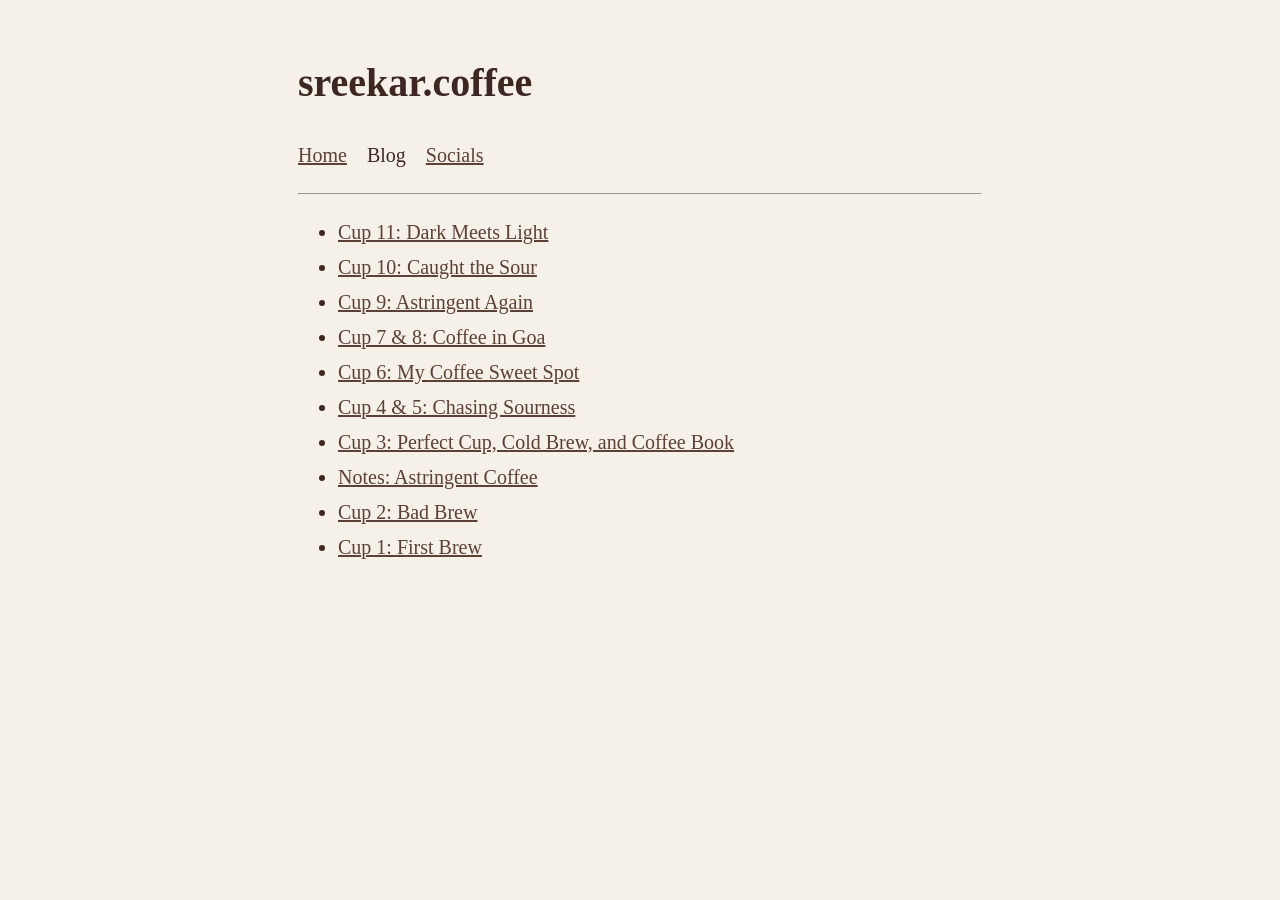
==== blog/index.html @ f35dd585 "Update index.html" ====
<!DOCTYPE html>
<html lang="en">
<head>
    <meta charset="UTF-8">
    <meta name="viewport" content="width=device-width, initial-scale=1.0">
    <title>sreekar.coffee</title>
    <link rel="stylesheet" href="../styles.css">
    <script defer src="https://cloud.umami.is/script.js" data-website-id="4f29264d-e2cd-4e94-9006-a80f71f215e2"></script>
</head>
<body>
    <header class="blogtitle">sreekar.coffee</header>
        <p><a href="../index.html">Home</a> &nbsp;&nbsp; Blog &nbsp;&nbsp; <a href="../socials.html">Socials</a></p>
        <hr>
        <main>
    <section>
    <ul>
      <li><a href="cup-11.html">Cup 11: Dark Meets Light</a></li>
      <li><a href="cup-10.html">Cup 10: Caught the Sour</a></li>
      <li><a href="cup-9.html">Cup 9: Astringent Again</a></li> 
      <li><a href="cup-7-and-8.html">Cup 7 & 8: Coffee in Goa</a></li> 
      <li><a href="cup-6.html">Cup 6: My Coffee Sweet Spot</a></li> 
      <li><a href="cup-4-and-5.html">Cup 4 & 5: Chasing Sourness</a></li>  
      <li><a href="cup-3.html">Cup 3: Perfect Cup, Cold Brew, and Coffee Book</a></li>
      <li><a href="notes-1.html">Notes: Astringent Coffee</a></li>
      <li><a href="cup-2.html">Cup 2: Bad Brew</a></li>
      <li><a href="cup-1.html">Cup 1: First Brew</a></li>
    </ul>
</section>
</main>
</body>
</html>
---- styles.css ----
html {
  max-width: 70ch;
  padding: 2em 1em;
  margin: auto;
  line-height: 1.75;
  font-size: 1.25em;
  background-color: #F5F0E8;
  color: #3E2723;
}
.blogtitle {font-size: 2em; font-weight: bold;}
.date {font-style: italic; color: #6D4C41;}
a {color: #5D4037;}
hr {margin-bottom: 10px;}
blockquote {
  padding-left: 20px;
  margin: 20px 0;
  font-style: italic;
  border-left: 5px solid #8D6E63;
  color: #4E342E;
}
 img {
           max-width: 100%;
           display: block;
           margin: 20px auto;
           max-height: 75vh;
           border-radius: 12px;
           border: 3px solid #D7CCC8;
           box-shadow: 0 4px 12px 0 rgba(62, 39, 35, 0.15);
         }
.like-button-container {
  margin-top: 20px;
  text-align: center;
}
.like-button {
  background-color: #D7CCC8;
  border: none;
  border-radius: 20px;
  padding: 10px 20px;
  font-size: 16px;
  cursor: pointer;
  transition: background-color 0.3s;
  color: #3E2723;
}
.like-button:hover {
  background-color: #BCAAA4;
}
/* mobile */
@media (max-width: 768px) {
   html {font-size: 1em;}
   .site-footer {text-align: center;}
}
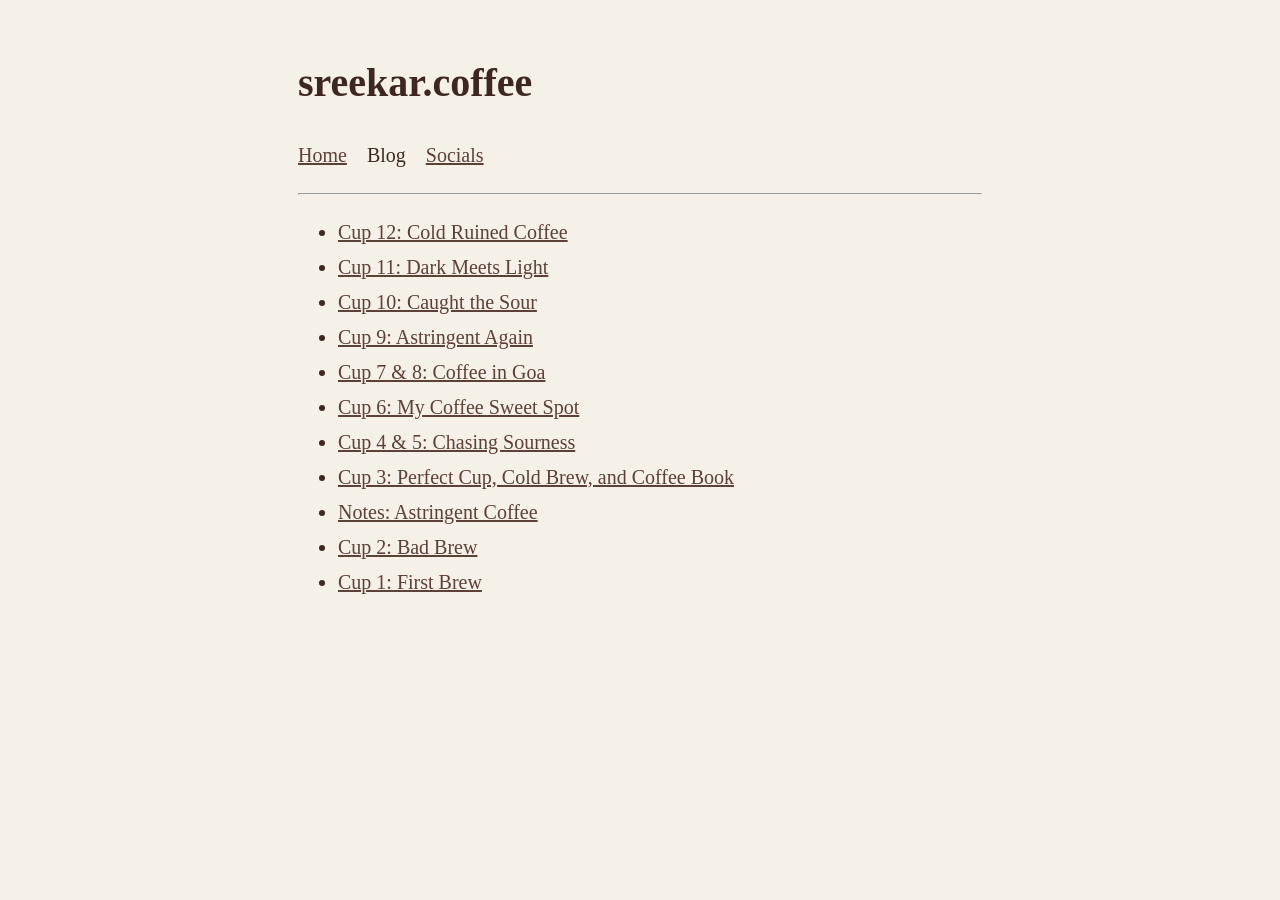
==== commit c73075e2: "Add link for Cup 12: Cold Ruined Coffee" ====
--- a/blog/index.html
+++ b/blog/index.html
@@ -14,6 +14,7 @@
         <main>
     <section>
     <ul>
+      <li><a href="cup-12.html">Cup 12: Cold Ruined Coffee</a></li>
       <li><a href="cup-11.html">Cup 11: Dark Meets Light</a></li>
       <li><a href="cup-10.html">Cup 10: Caught the Sour</a></li>
       <li><a href="cup-9.html">Cup 9: Astringent Again</a></li> 
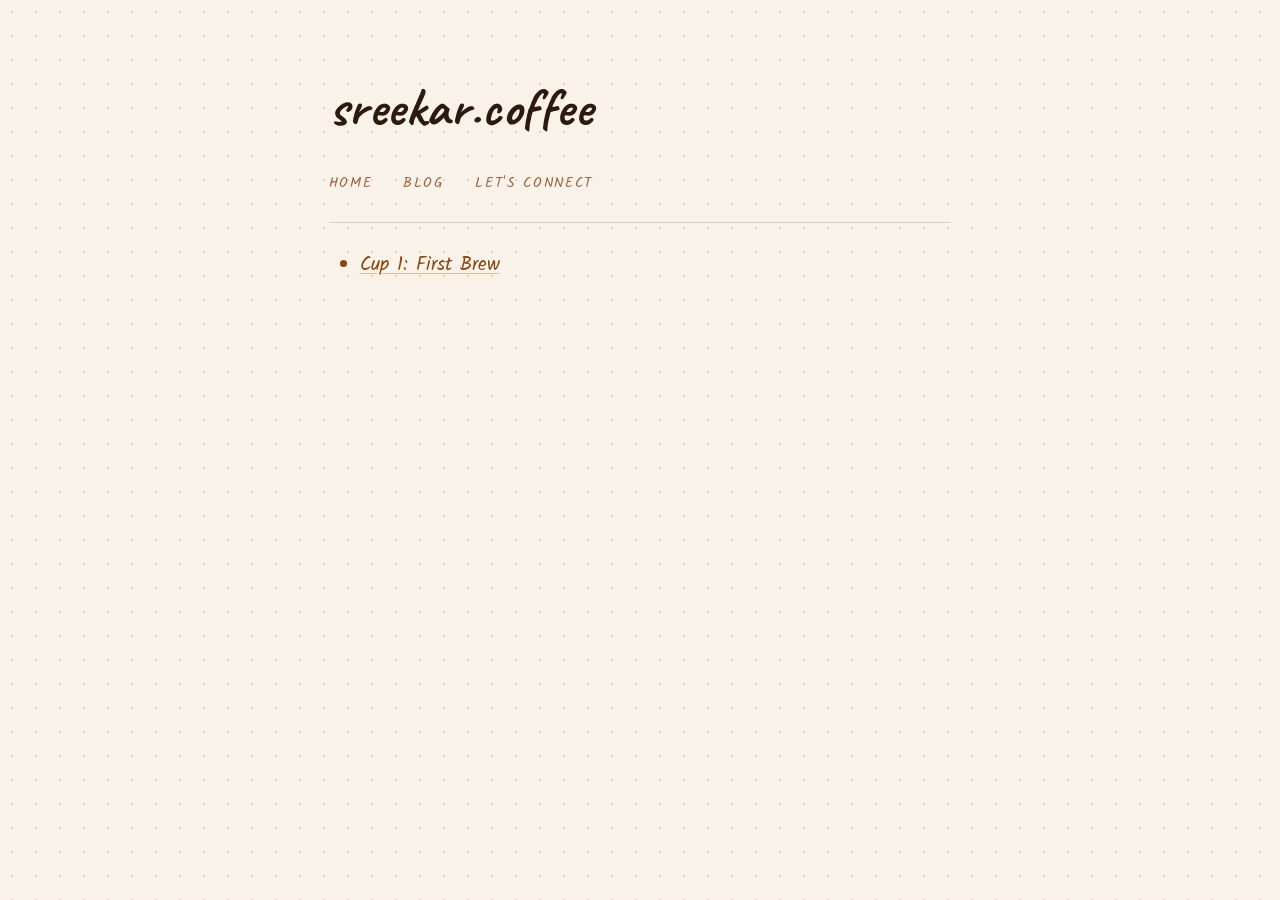
==== commit ca63c408: "Remove all blog posts except Cup 1, replace Socials nav with Let's connect link Co-Authored-By: Clau" ====
--- a/blog/index.html
+++ b/blog/index.html
@@ -9,21 +9,11 @@
 </head>
 <body>
     <header class="blogtitle">sreekar.coffee</header>
-        <p><a href="../index.html">Home</a> &nbsp;&nbsp; Blog &nbsp;&nbsp; <a href="../socials.html">Socials</a></p>
+        <p><a href="../index.html">Home</a> &nbsp;&nbsp; Blog &nbsp;&nbsp; <a href="https://x.com/sreekar_1729" target="_blank">Let's connect</a></p>
         <hr>
         <main>
     <section>
     <ul>
-      <li><a href="cup-12.html">Cup 12: Cold Ruined Coffee</a></li>
-      <li><a href="cup-11.html">Cup 11: Dark Meets Light</a></li>
-      <li><a href="cup-10.html">Cup 10: Caught the Sour</a></li>
-      <li><a href="cup-9.html">Cup 9: Astringent Again</a></li> 
-      <li><a href="cup-7-and-8.html">Cup 7 & 8: Coffee in Goa</a></li> 
-      <li><a href="cup-6.html">Cup 6: My Coffee Sweet Spot</a></li> 
-      <li><a href="cup-4-and-5.html">Cup 4 & 5: Chasing Sourness</a></li>  
-      <li><a href="cup-3.html">Cup 3: Perfect Cup, Cold Brew, and Coffee Book</a></li>
-      <li><a href="notes-1.html">Notes: Astringent Coffee</a></li>
-      <li><a href="cup-2.html">Cup 2: Bad Brew</a></li>
       <li><a href="cup-1.html">Cup 1: First Brew</a></li>
     </ul>
 </section>
--- a/styles.css
+++ b/styles.css
@@ -1,51 +1,207 @@
+@import url('https://fonts.googleapis.com/css2?family=Caveat:wght@400;700&family=Kalam:wght@400;700&display=swap');
+
+*, *::before, *::after {
+  box-sizing: border-box;
+}
+
 html {
-  max-width: 70ch;
-  padding: 2em 1em;
-  margin: auto;
-  line-height: 1.75;
-  font-size: 1.25em;
-  background-color: #F5F0E8;
-  color: #3E2723;
-}
-.blogtitle {font-size: 2em; font-weight: bold;}
-.date {font-style: italic; color: #6D4C41;}
-a {color: #5D4037;}
-hr {margin-bottom: 10px;}
+  background-color: #F8F2E8;
+  background-image: radial-gradient(circle, rgba(100, 55, 20, 0.15) 1.2px, transparent 1.2px);
+  background-size: 24px 24px;
+  font-size: clamp(1em, 0.8em + 1.25vw, 1.2em);
+  min-height: 100dvh;
+  -webkit-text-size-adjust: 100%;
+}
+
+body {
+  max-width: 68ch;
+  padding: 3em 1.5em 6em;
+  margin: 0 auto;
+  line-height: 1.85;
+  color: #2C1A0E;
+  font-family: 'Kalam', cursive;
+  background-color: transparent;
+  overflow-wrap: break-word;
+  word-break: break-word;
+}
+
+/* ===== SITE TITLE ===== */
+.blogtitle {
+  display: block;
+  font-family: 'Caveat', cursive;
+  font-size: 2.8em;
+  font-weight: 700;
+  color: #2C1A0E;
+  margin-bottom: 0.05em;
+  letter-spacing: 0.01em;
+}
+
+/* ===== NAV ===== */
+.blogtitle + p {
+  font-size: 0.72em;
+  letter-spacing: 0.12em;
+  text-transform: uppercase;
+  color: #9A6040;
+  padding-bottom: 0.2em;
+  margin-bottom: 0.5em;
+}
+
+.blogtitle + p a {
+  color: #9A6040;
+  text-decoration: none;
+  transition: color 0.2s;
+}
+
+.blogtitle + p a:hover {
+  color: #C4783A;
+}
+
+/* ===== HEADINGS ===== */
+h1 {
+  font-family: 'Caveat', cursive;
+  font-size: 2em;
+  font-weight: 700;
+  color: #2C1A0E;
+  line-height: 1.2;
+  margin: 1.2em 0 0.15em;
+}
+
+h2 {
+  font-family: 'Caveat', cursive;
+  font-size: 1.5em;
+  font-weight: 700;
+  color: #3D2010;
+  margin-top: 1.5em;
+}
+
+/* ===== DATE ===== */
+.date {
+  font-style: italic;
+  color: #9A6040;
+  font-size: 0.9em;
+}
+
+/* ===== LINKS ===== */
+a {
+  color: #8B4513;
+  text-underline-offset: 3px;
+  text-decoration-color: rgba(139, 69, 19, 0.3);
+  transition: color 0.2s;
+}
+
+a:hover {
+  color: #C4783A;
+}
+
+/* ===== HR ===== */
+hr {
+  border: none;
+  border-top: 1px solid rgba(100, 55, 20, 0.2);
+  margin: 1.2em 0;
+}
+
+/* ===== BLOCKQUOTE ===== */
 blockquote {
-  padding-left: 20px;
-  margin: 20px 0;
+  border-left: 2px solid rgba(100, 55, 20, 0.3);
+  padding-left: 1.2em;
+  margin: 1.8em 0;
+  color: #5A3020;
   font-style: italic;
-  border-left: 5px solid #8D6E63;
-  color: #4E342E;
-}
- img {
-           max-width: 100%;
-           display: block;
-           margin: 20px auto;
-           max-height: 75vh;
-           border-radius: 12px;
-           border: 3px solid #D7CCC8;
-           box-shadow: 0 4px 12px 0 rgba(62, 39, 35, 0.15);
-         }
+}
+
+/* ===== LISTS ===== */
+ul {
+  padding-left: 1.6em;
+  margin: 0.5em 0;
+}
+
+li { padding: 0.08em 0; }
+
+li::marker { color: #8B4513; }
+
+/* ===== IMAGES ===== */
+img {
+  max-width: 100%;
+  height: auto;
+  display: block;
+  margin: 2.5em auto;
+  max-height: 85vh;
+  border-radius: 10px;
+  border: 1px solid rgba(100, 55, 20, 0.1);
+  box-shadow:
+    0 2px 8px rgba(44, 26, 14, 0.08),
+    0 10px 36px rgba(44, 26, 14, 0.16);
+  transition: transform 0.3s ease, box-shadow 0.3s ease;
+}
+
+/* hover only on devices that support it (not touch) */
+@media (hover: hover) {
+  img:hover {
+    transform: scale(1.015);
+    box-shadow:
+      0 4px 12px rgba(44, 26, 14, 0.1),
+      0 18px 50px rgba(44, 26, 14, 0.22);
+  }
+}
+
+/* remove double spacing from the <p> wrapping images */
+p:has(img) {
+  margin: 0;
+}
+
+/* ===== LIKE BUTTON ===== */
 .like-button-container {
-  margin-top: 20px;
+  margin-top: 2em;
   text-align: center;
 }
+
 .like-button {
-  background-color: #D7CCC8;
-  border: none;
-  border-radius: 20px;
-  padding: 10px 20px;
-  font-size: 16px;
+  background: transparent;
+  border: 1.5px solid rgba(100, 55, 20, 0.35);
+  border-radius: 4px;
+  padding: 10px 28px;
+  min-height: 44px;
+  font-size: 0.95em;
+  font-family: 'Kalam', cursive;
   cursor: pointer;
-  transition: background-color 0.3s;
-  color: #3E2723;
-}
+  color: #8B4513;
+  transition: all 0.2s;
+  touch-action: manipulation;
+  -webkit-tap-highlight-color: transparent;
+}
+
 .like-button:hover {
-  background-color: #BCAAA4;
-}
-/* mobile */
+  background: rgba(100, 55, 20, 0.06);
+  border-color: #8B4513;
+}
+
+/* ===== FOOTER ===== */
+.site-footer {
+  text-align: center;
+  padding-top: 1.5em;
+  color: #9A7050;
+  font-size: 0.85em;
+  margin-top: 0;
+}
+
+/* ===== TABLET (≤768px) ===== */
 @media (max-width: 768px) {
-   html {font-size: 1em;}
-   .site-footer {text-align: center;}
-}
+  body { padding: 2.5em 1.4em 5em; }
+  .blogtitle { font-size: 2.4em; }
+  h1 { font-size: 1.8em; }
+  h2 { font-size: 1.35em; }
+}
+
+/* ===== MOBILE (≤480px) ===== */
+@media (max-width: 480px) {
+  html { background-size: 20px 20px; }
+  body { padding: 1.8em 1.1em 4em; line-height: 1.8; }
+  .blogtitle { font-size: 2em; }
+  .blogtitle + p { letter-spacing: 0.06em; }
+  h1 { font-size: 1.65em; }
+  h2 { font-size: 1.25em; }
+  hr { margin: 1em 0; }
+  blockquote { margin: 1.2em 0; }
+  img { margin: 2em auto; }
+  .site-footer { text-align: center; }
+}
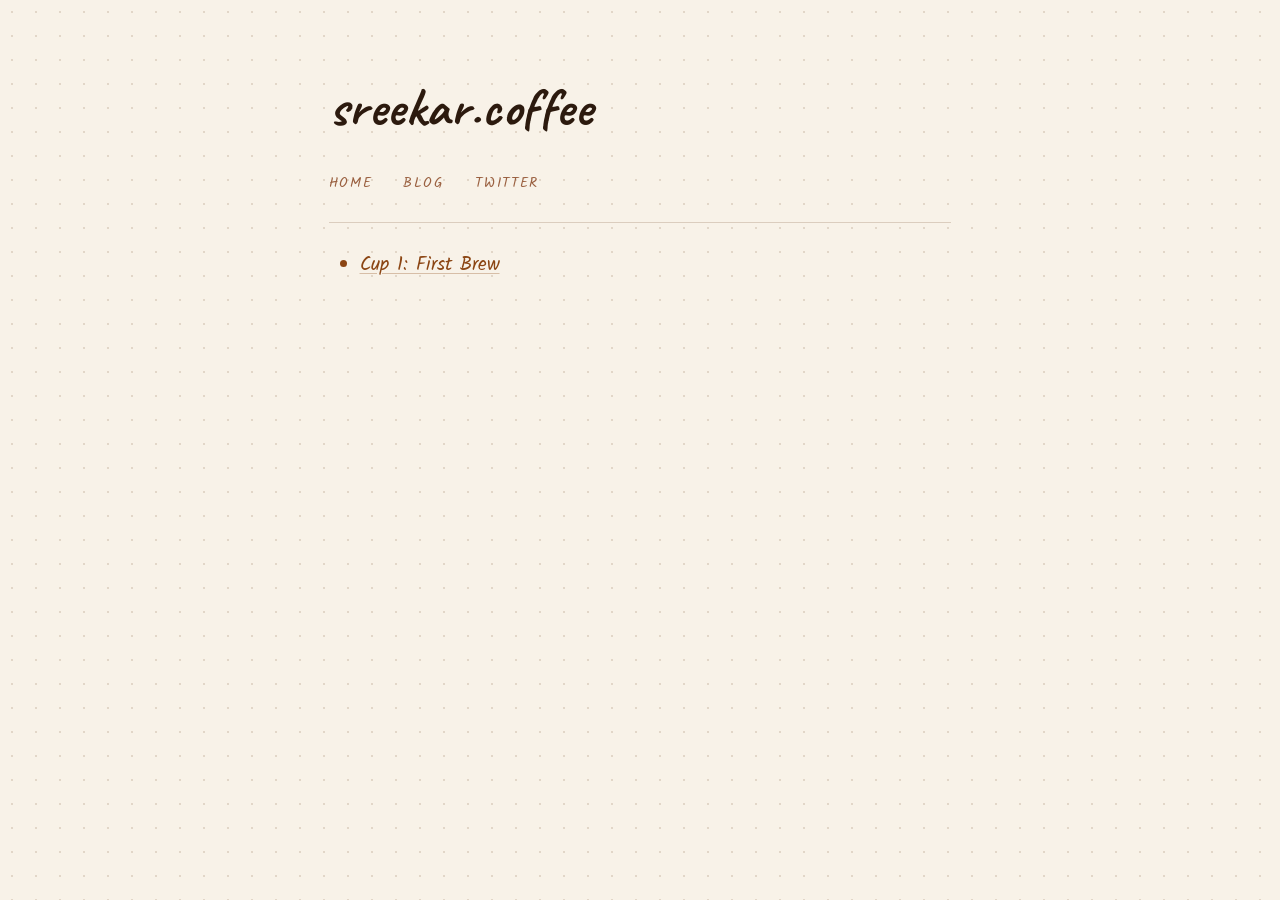
==== commit 08b69fd4: "Rename nav link from Let's connect to Twitter Co-Authored-By: Claude Sonnet 4.6 <noreply@anthropic.c" ====
--- a/blog/index.html
+++ b/blog/index.html
@@ -9,7 +9,7 @@
 </head>
 <body>
     <header class="blogtitle">sreekar.coffee</header>
-        <p><a href="../index.html">Home</a> &nbsp;&nbsp; Blog &nbsp;&nbsp; <a href="https://x.com/sreekar_1729" target="_blank">Let's connect</a></p>
+        <p><a href="../index.html">Home</a> &nbsp;&nbsp; Blog &nbsp;&nbsp; <a href="https://x.com/sreekar_1729" target="_blank">Twitter</a></p>
         <hr>
         <main>
     <section>
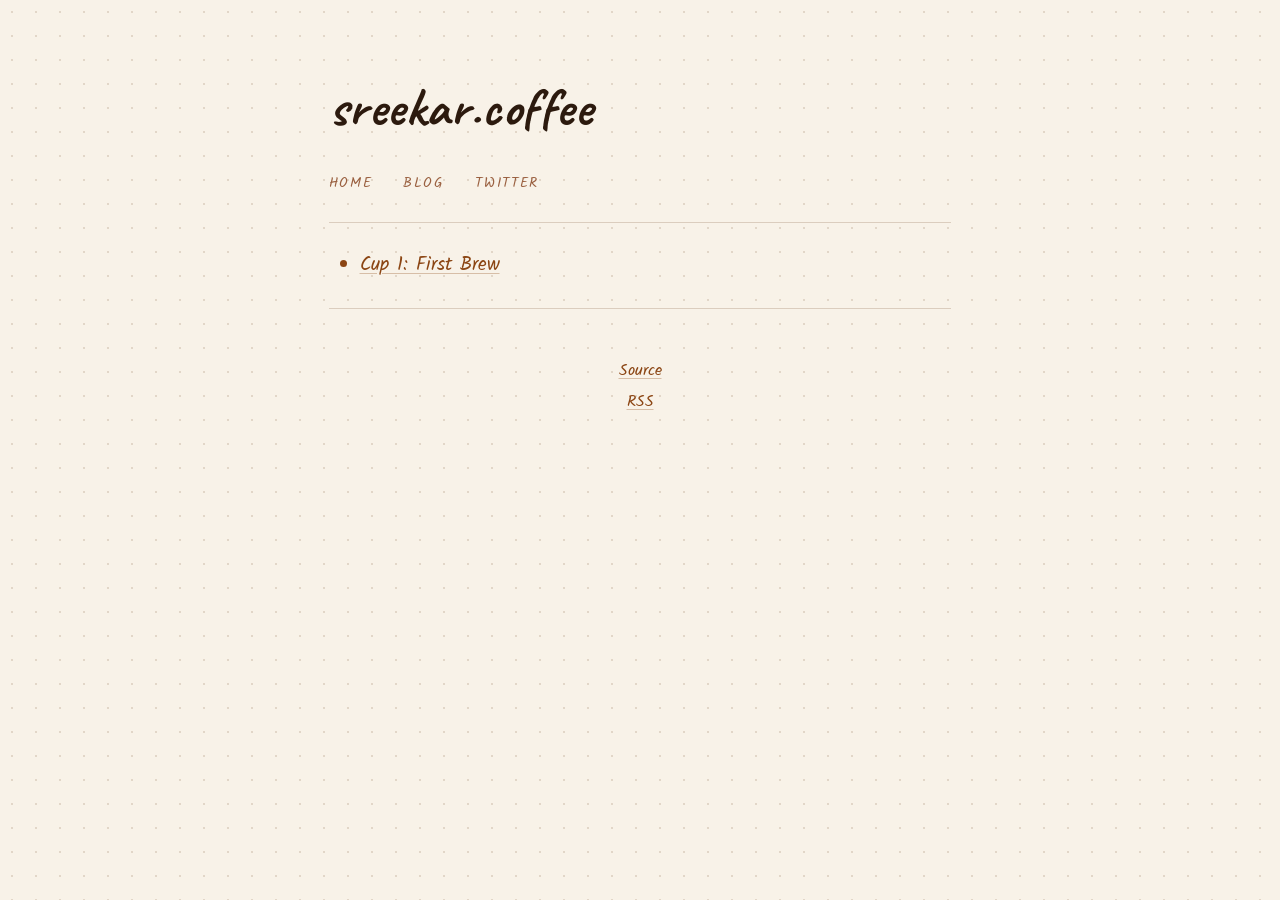
==== commit 7848591b: "Fix all audit issues — broken blog link, semantic HTML, footers, dead CSS, ol styling, stale comment" ====
--- a/blog/index.html
+++ b/blog/index.html
@@ -18,5 +18,10 @@
     </ul>
 </section>
 </main>
+<hr>
+<footer class="site-footer">
+    <a href="https://github.com/sreekar-code/coffee" target="_blank">Source</a><br>
+    <a href="/rss.xml">RSS</a>
+</footer>
 </body>
 </html>
--- a/styles.css
+++ b/styles.css
@@ -119,61 +119,36 @@
 
 li::marker { color: #8B4513; }
 
+ol {
+  padding-left: 1.6em;
+  margin: 0.5em 0;
+}
+
 /* ===== IMAGES ===== */
 img {
   max-width: 100%;
-  height: auto;
   display: block;
-  margin: 2.5em auto;
-  max-height: 85vh;
-  border-radius: 10px;
-  border: 1px solid rgba(100, 55, 20, 0.1);
+  margin: 0;
+  max-height: 72vh;
+  border-radius: 2px;
+  border: 7px solid #f9f3e2;
   box-shadow:
-    0 2px 8px rgba(44, 26, 14, 0.08),
-    0 10px 36px rgba(44, 26, 14, 0.16);
-  transition: transform 0.3s ease, box-shadow 0.3s ease;
+    2px 4px 14px rgba(55, 30, 5, 0.22),
+    0 1px 3px rgba(55, 30, 5, 0.12);
+  filter: sepia(0.22) saturate(0.9) contrast(0.96) brightness(1.02);
 }
 
-/* hover only on devices that support it (not touch) */
-@media (hover: hover) {
-  img:hover {
-    transform: scale(1.015);
-    box-shadow:
-      0 4px 12px rgba(44, 26, 14, 0.1),
-      0 18px 50px rgba(44, 26, 14, 0.22);
-  }
+/* ===== PHOTO FRAME ===== */
+p:has(> img) {
+  position: relative;
+  width: fit-content;
+  margin: 2em auto;
+  transform: rotate(-1.2deg);
+  transition: transform 0.25s ease;
 }
+p:has(> img):hover { transform: rotate(0deg); }
 
-/* remove double spacing from the <p> wrapping images */
-p:has(img) {
-  margin: 0;
-}
 
-/* ===== LIKE BUTTON ===== */
-.like-button-container {
-  margin-top: 2em;
-  text-align: center;
-}
-
-.like-button {
-  background: transparent;
-  border: 1.5px solid rgba(100, 55, 20, 0.35);
-  border-radius: 4px;
-  padding: 10px 28px;
-  min-height: 44px;
-  font-size: 0.95em;
-  font-family: 'Kalam', cursive;
-  cursor: pointer;
-  color: #8B4513;
-  transition: all 0.2s;
-  touch-action: manipulation;
-  -webkit-tap-highlight-color: transparent;
-}
-
-.like-button:hover {
-  background: rgba(100, 55, 20, 0.06);
-  border-color: #8B4513;
-}
 
 /* ===== FOOTER ===== */
 .site-footer {
@@ -202,6 +177,7 @@
   h2 { font-size: 1.25em; }
   hr { margin: 1em 0; }
   blockquote { margin: 1.2em 0; }
-  img { margin: 2em auto; }
+  img { width: 100%; max-height: none; border-width: 5px; }
+  p:has(> img) { transform: rotate(-0.8deg); margin: 1.2em auto; }
   .site-footer { text-align: center; }
 }
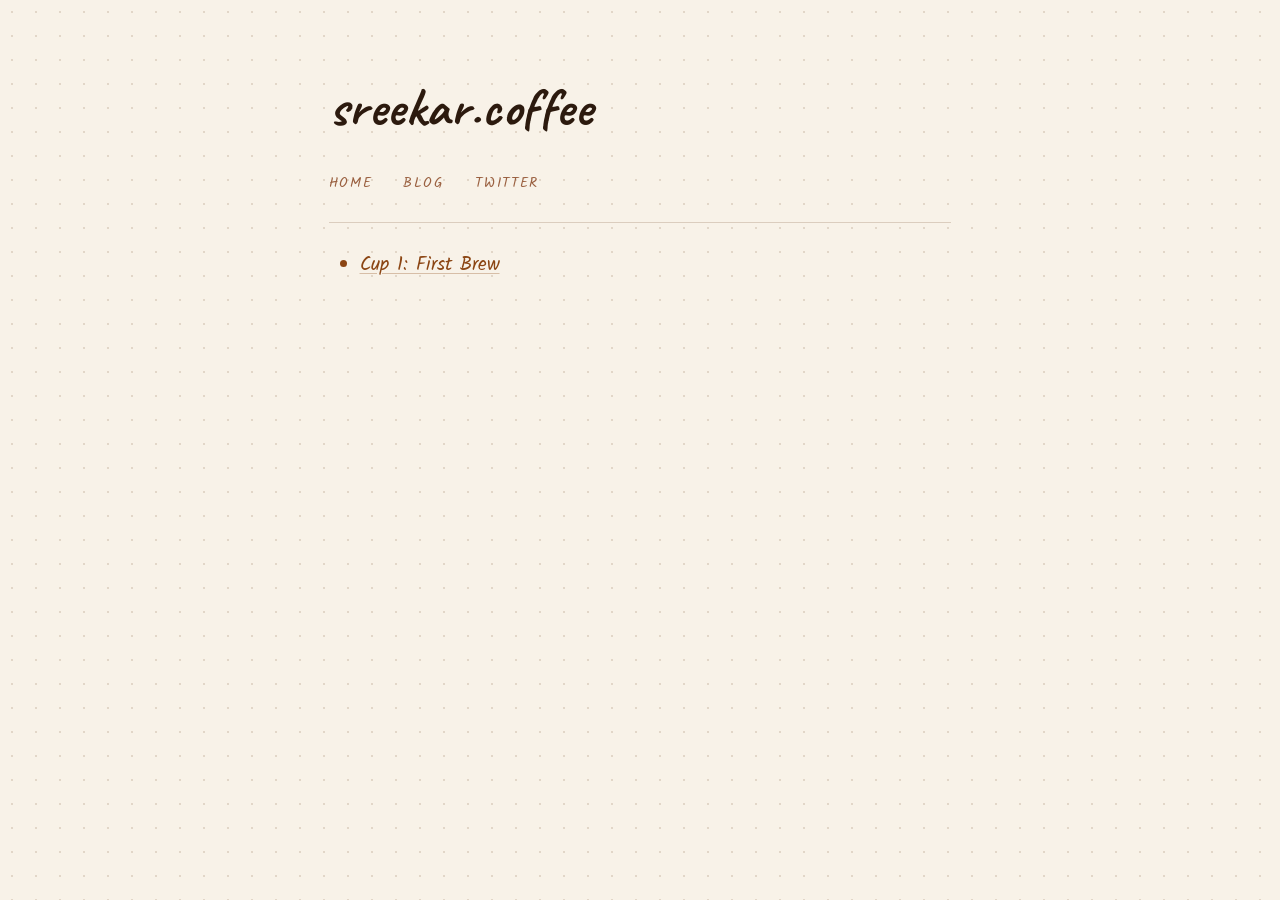
==== commit e8534e72: "Remove Source and RSS footer from blog and post pages Co-Authored-By: Claude Sonnet 4.6 <noreply@ant" ====
--- a/blog/index.html
+++ b/blog/index.html
@@ -18,10 +18,5 @@
     </ul>
 </section>
 </main>
-<hr>
-<footer class="site-footer">
-    <a href="https://github.com/sreekar-code/coffee" target="_blank">Source</a><br>
-    <a href="/rss.xml">RSS</a>
-</footer>
 </body>
 </html>
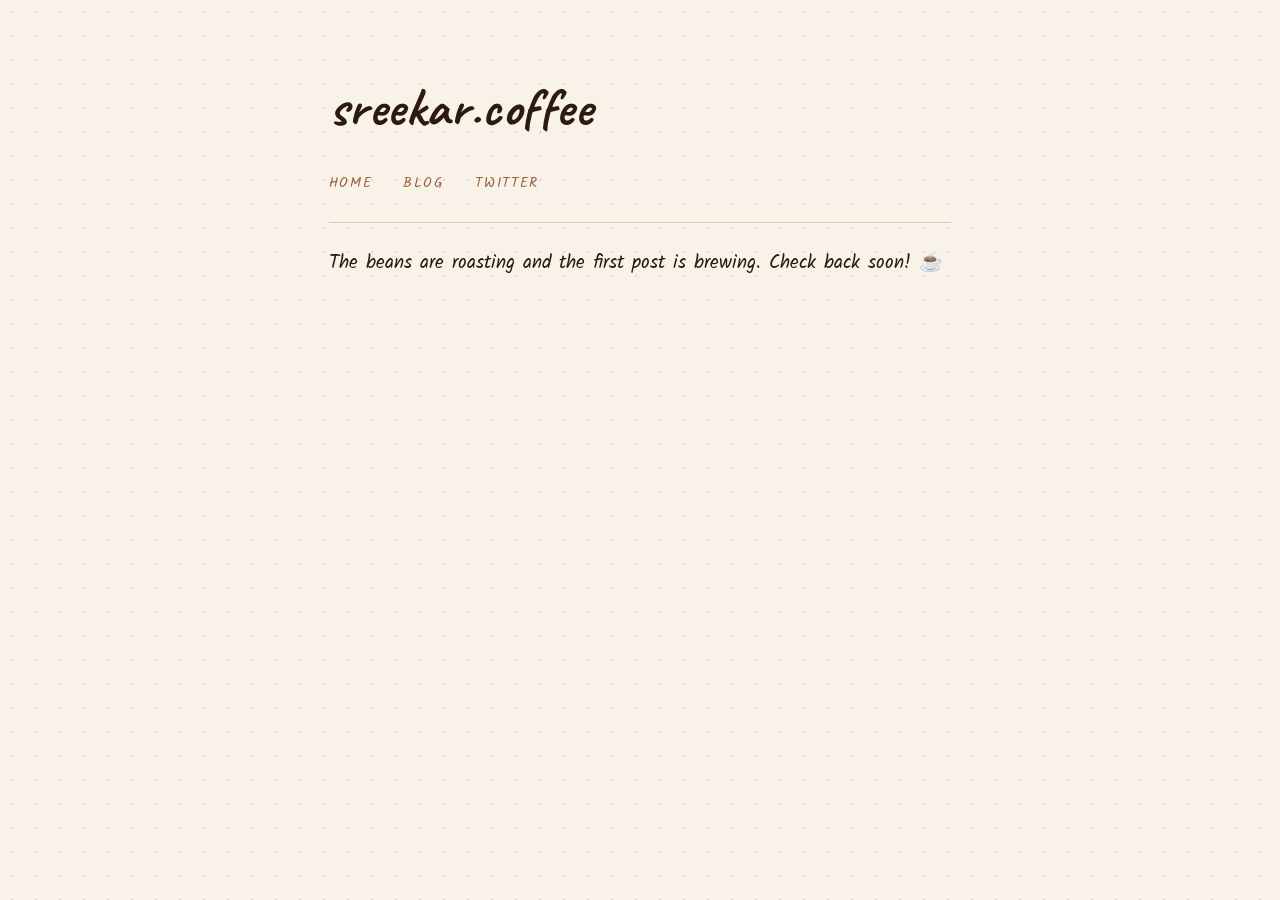
==== commit 1bf84c94: "Replace blog listing with coming soon message Co-Authored-By: Claude Opus 4.6 (1M context) <noreply@" ====
--- a/blog/index.html
+++ b/blog/index.html
@@ -13,9 +13,7 @@
         <hr>
         <main>
     <section>
-    <ul>
-      <li><a href="cup-1.html">Cup 1: First Brew</a></li>
-    </ul>
+    <p>The beans are roasting and the first post is brewing. Check back soon! ☕</p>
 </section>
 </main>
 </body>
--- a/styles.css
+++ b/styles.css
@@ -149,7 +149,6 @@
 p:has(> img):hover { transform: rotate(0deg); }
 
 
-
 /* ===== FOOTER ===== */
 .site-footer {
   text-align: center;
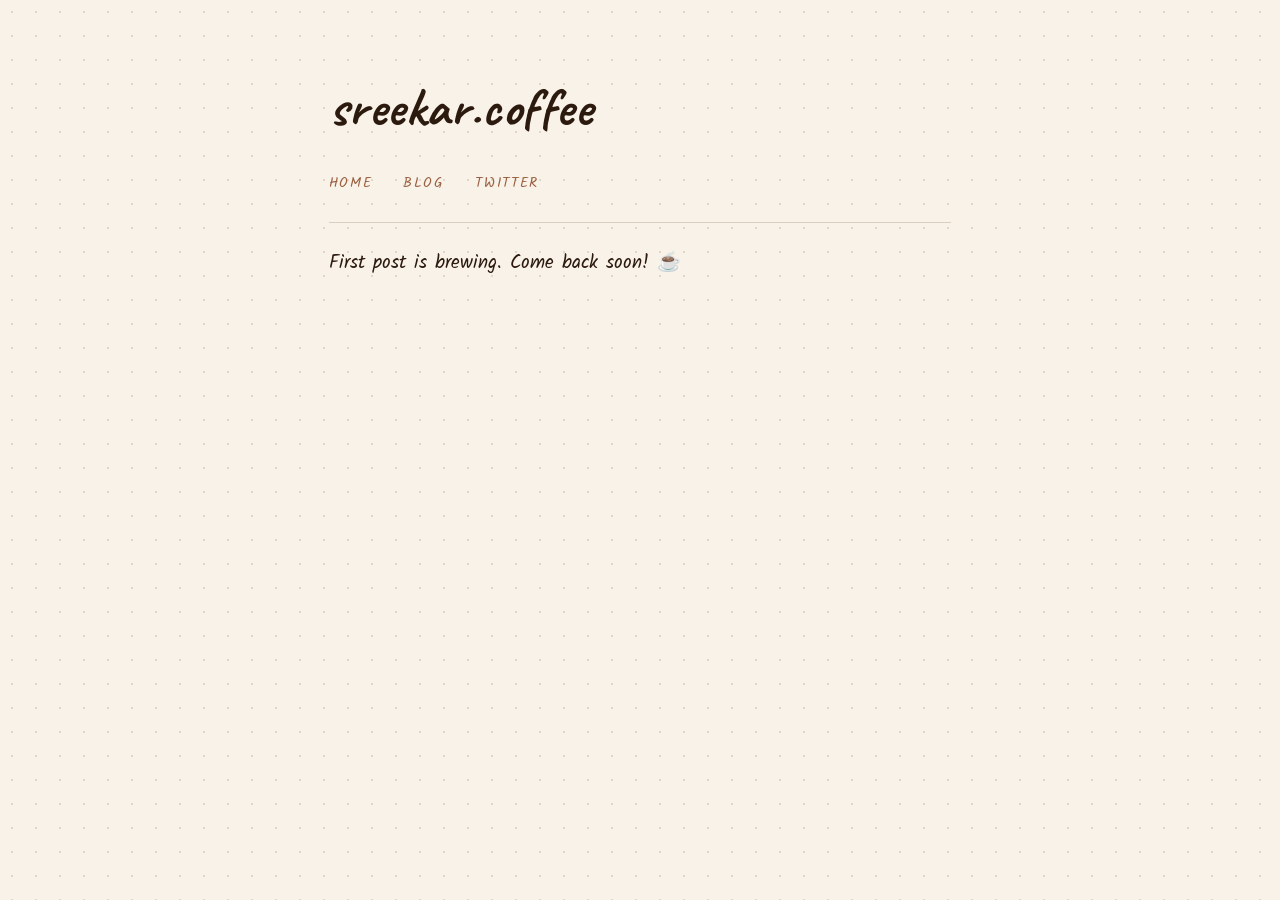
==== commit 3838ec90: "Simplify blog coming soon message Co-Authored-By: Claude Opus 4.6 (1M context) <noreply@anthropic.co" ====
--- a/blog/index.html
+++ b/blog/index.html
@@ -13,7 +13,7 @@
         <hr>
         <main>
     <section>
-    <p>The beans are roasting and the first post is brewing. Check back soon! ☕</p>
+    <p>First post is brewing. Come back soon! ☕</p>
 </section>
 </main>
 </body>
